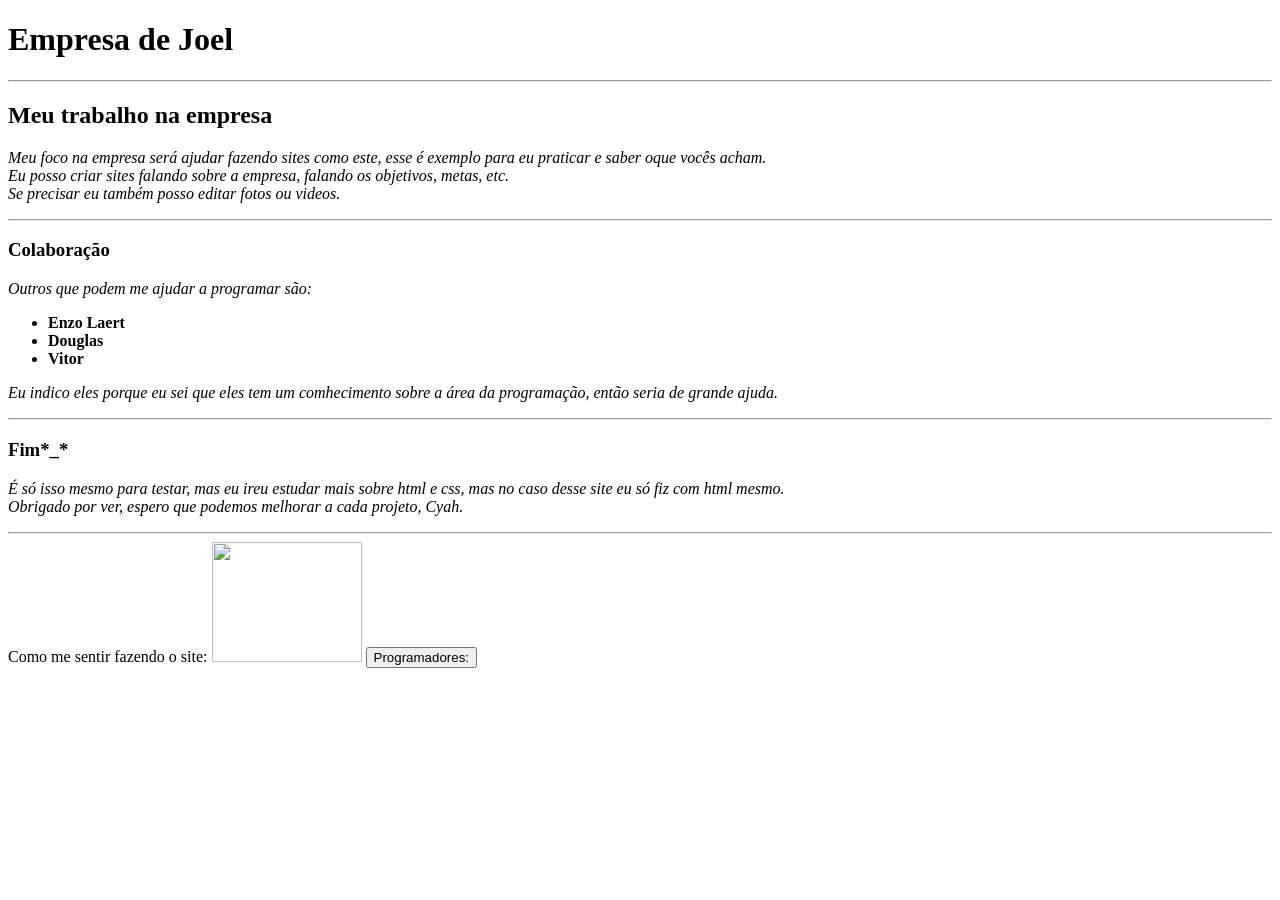
==== index.html @ 89c36e28 "Add files via upload" ====
<!DOCTYPE html>
<html lang="pt-br">
<head>
  <meta charset="utf-8">
  <meta http-equiv="X-UA-Comtatible" content="IE = edge">
  <meta name="view" content="wigth=device-width, initial-scale=1.0">
  <meta name="keywords" content="programação,css,html">
  <meta name="author" content="Gustavo Laert">
  <title>Meu site</title>
  
</head>

<body>
  <h1>Empresa de Joel</h1>
  <hr>
  
  <h2>Meu trabalho na empresa</h2>
  <p><i>Meu foco na empresa será ajudar fazendo sites como este, esse é  exemplo para eu praticar e saber oque vocês acham.<br>Eu posso criar sites falando sobre a empresa, falando os objetivos, metas, etc.<br>Se precisar eu também posso editar fotos ou videos.</i></p>
  
  <hr>
  <h3>Colaboração</h3>
  <p><i>Outros que podem me ajudar a programar são:</i></p>
  <ul>
    <li><b>Enzo Laert</b></li>
    <li><b>Douglas</b></li>
    <li><b>Vitor</b></li>
  </ul>
  <p><i>Eu indico eles porque eu sei que eles tem um comhecimento sobre a área da programação, então seria de grande ajuda.</i></p>
  <hr>
  <h3>Fim*_*</h3>
  <p><i>É só isso mesmo para testar, mas eu ireu estudar mais sobre html e css, mas no caso desse site eu só fiz com html mesmo.<br>Obrigado por ver, espero que podemos melhorar a cada projeto, Cyah.</i></p>
  <hr>
  Como me sentir fazendo o site:
  <img src="hacker.png" height="120px" width="150px">
  <button onclick="document.location='https://vt.tiktok.com/ZSHvNUaXP/'">Programadores:</button>
  
   
</body>

</html>
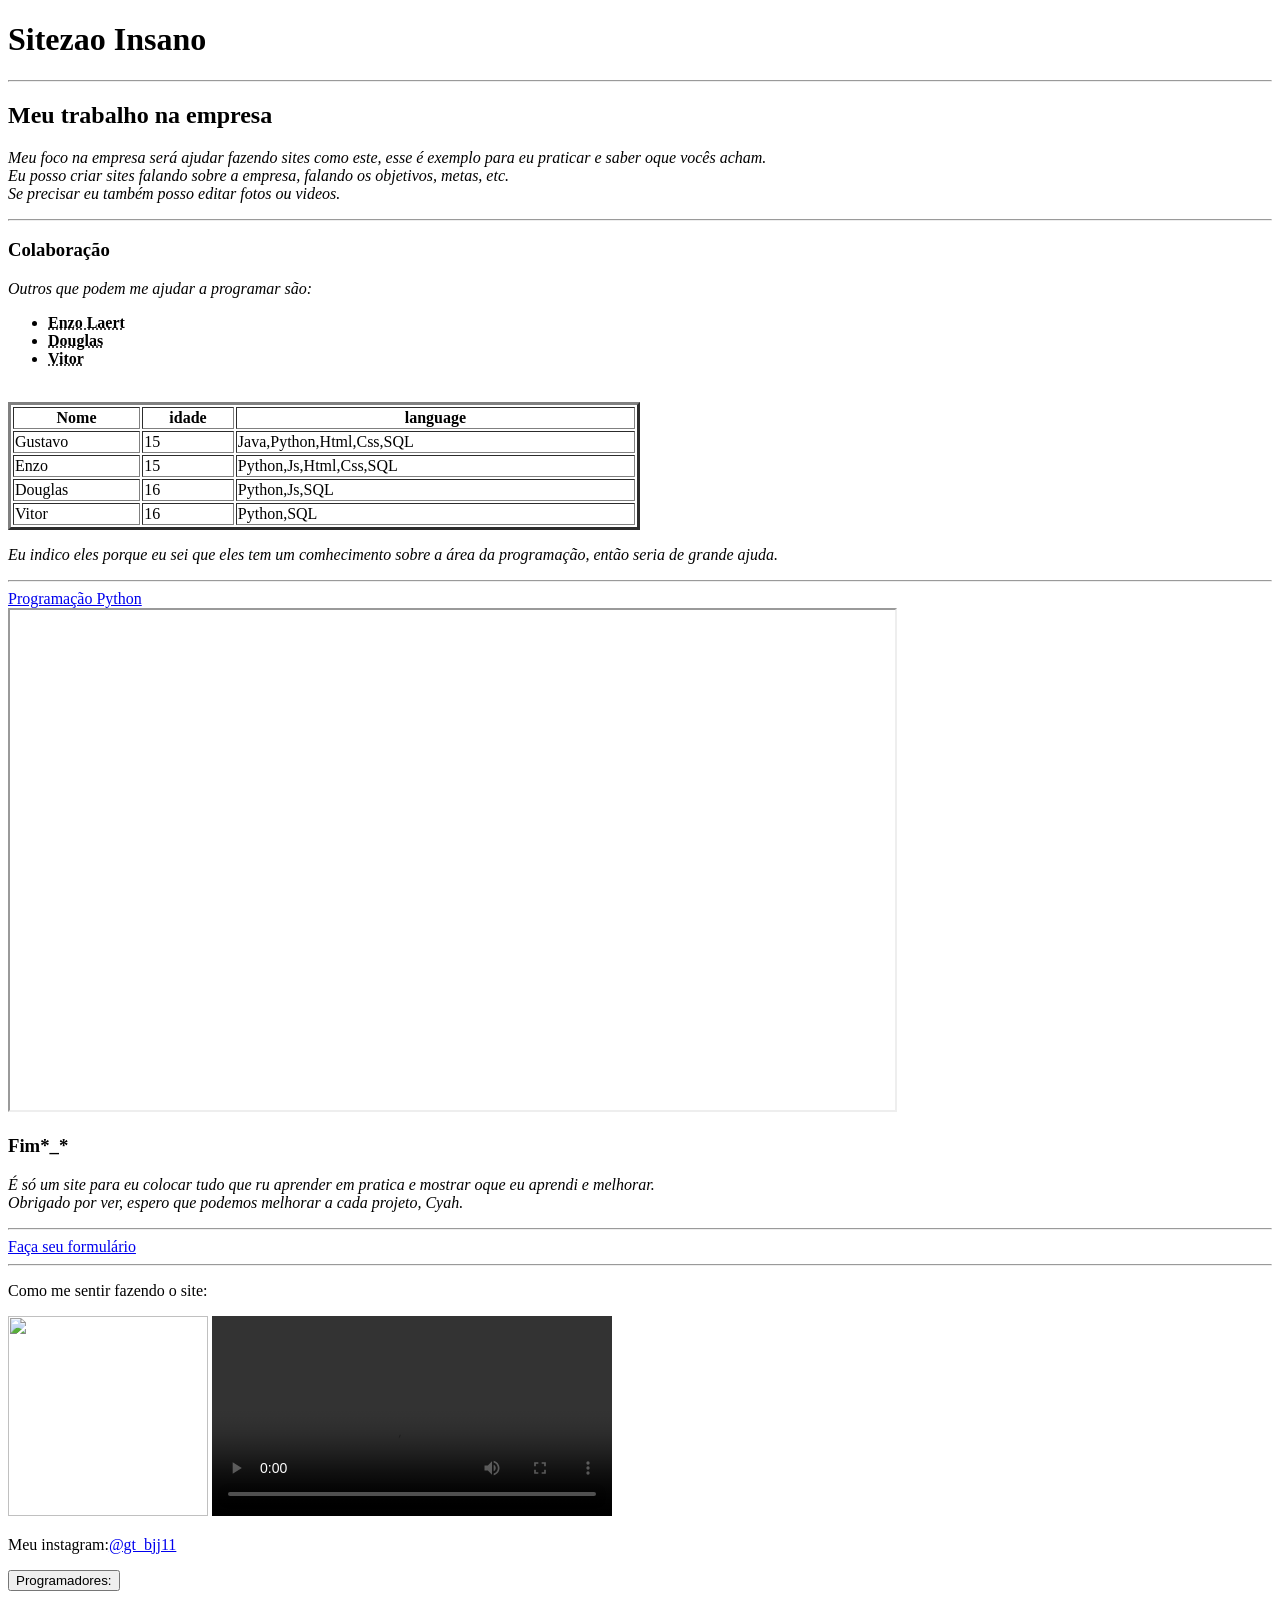
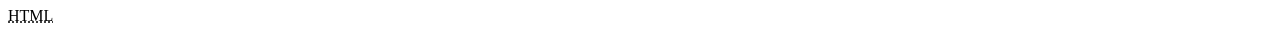
==== commit ebc93ff6: "Add files via upload" ====
--- a/index.html
+++ b/index.html
@@ -1,9 +1,10 @@
 <!DOCTYPE html>
 <html lang="pt-br">
 <head>
-  <meta charset="utf-8">
+  <link rel="stylesheet" href="style.css">
+  <meta charset="UTF-8">
   <meta http-equiv="X-UA-Comtatible" content="IE = edge">
-  <meta name="view" content="wigth=device-width, initial-scale=1.0">
+  <meta name="viewport" content="wigth=device-width, initial-scale=1.0">
   <meta name="keywords" content="programação,css,html">
   <meta name="author" content="Gustavo Laert">
   <title>Meu site</title>
@@ -11,7 +12,7 @@
 </head>
 
 <body>
-  <h1>Empresa de Joel</h1>
+  <h1>Sitezao Insano</h1>
   <hr>
   
   <h2>Meu trabalho na empresa</h2>
@@ -21,20 +22,72 @@
   <h3>Colaboração</h3>
   <p><i>Outros que podem me ajudar a programar são:</i></p>
   <ul>
-    <li><b>Enzo Laert</b></li>
-    <li><b>Douglas</b></li>
-    <li><b>Vitor</b></li>
+    <li><b><abbr title="Sabe:Pyhton,Js">Enzo Laert</abbr></b></li>
+    <li><b><abbr title="Sabe:Python">Douglas</abbr></b></li>
+    <li><b><abbr title="Sabe:Python">Vitor</abbr></b></li>
   </ul>
+  <br>
+  <!--Tabela de informações-->
+  
+  <table width="50%" border="3">
+    <tr>
+      <th>Nome</th>
+      <th>idade</th>
+      <th>language</th>
+    </tr>
+    <tr>
+      <td>Gustavo</td>
+      <td>15</td>
+      <td>Java,Python,Html,Css,SQL</td>
+    </tr>
+    <tr>
+      <td>Enzo</td>
+      <td>15</td>
+      <td>Python,Js,Html,Css,SQL</td>
+    </tr>
+    <tr>
+      <td>Douglas</td>
+      <td>16</td>
+      <td>Python,Js,SQL</td>
+    </tr>
+    <tr>
+      <td>Vitor</td>
+      <td>16</td>
+      <td>Python,SQL</td>
+    </tr>
+  </table>
+  
+  <!---->
   <p><i>Eu indico eles porque eu sei que eles tem um comhecimento sobre a área da programação, então seria de grande ajuda.</i></p>
+
   <hr>
+  <!--iframe-->
+  <a href="https://www.programiz.com/python-programming/online-compiler/" target="iframe-python">Programação Python</a>
+  <br>
+  <iframe src="" name="iframe-python" width="70%" height="500"></iframe>
+
+  <!---->
   <h3>Fim*_*</h3>
-  <p><i>É só isso mesmo para testar, mas eu ireu estudar mais sobre html e css, mas no caso desse site eu só fiz com html mesmo.<br>Obrigado por ver, espero que podemos melhorar a cada projeto, Cyah.</i></p>
+  
+  <p><i>É só um site para eu colocar tudo que ru aprender em pratica e mostrar oque eu aprendi e melhorar.<br>Obrigado por ver, espero que podemos melhorar a cada projeto, Cyah.</i></p>
   <hr>
-  Como me sentir fazendo o site:
-  <img src="hacker.png" height="120px" width="150px">
-  <button onclick="document.location='https://vt.tiktok.com/ZSHvNUaXP/'">Programadores:</button>
+  <a href="formulario.html" target="_self">Faça seu formulário</a>
+  <hr>
+  <p>Como me sentir fazendo o site:</p>
+  <img src="https://images.pexels.com/photos/34258666/pexels-photo-34258666.jpeg" width="200px" height="200">
   
-   
+  <video height="200" autoplay="" controls="" ControlsList="undowload">
+    <source src="Jlew_finally[1FBE60D].mp4" type="video/mp4">
+  </video>
+ 
+ 
+  
+  <p>Meu instagram:<a href="https://www.instagram.com/gt_bbjj11?igsh=NWN3MnJ6d2lkMTNj" target="_blank">@gt_bjj11</a></p>
+  <button onclick="document.location='https://vt.tiktok.com/ZSHw2mbAq/'">Programadores:</button>
+  <p><abbr title="Hyper text makup language">HTML</abbr></p>
+  
+  
+  <script src="script.js"></script>
 </body>
 
 </html>
